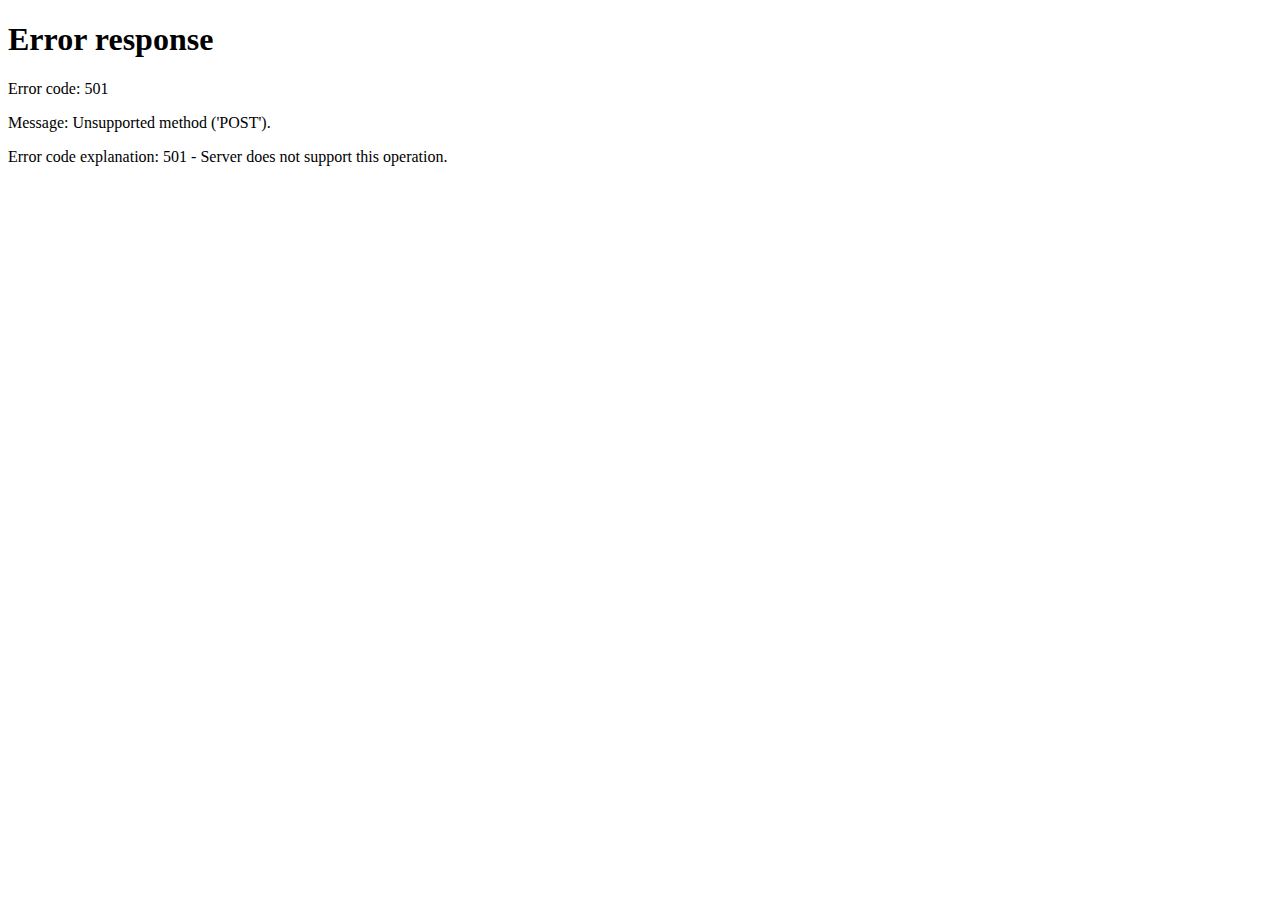
==== index.html @ 87f2d241 "ajuste" ====
<!DOCTYPE html PUBLIC "-//W3C//DTD XHTML 1.0 Transitional//EN" "http://www.w3.org/TR/xhtml1/DTD/xhtml1-transitional.dtd">
<html xmlns="http://www.w3.org/1999/xhtml">
<head>
    <script type="text/javascript" src="https://code.jquery.com/jquery-3.2.1.min.js"></script>
    <meta http-equiv="Content-Type" content="text/html; charset=utf-8" />
    <meta http-equiv="Content-Type" content="text/html; charset=iso-8859-1"/>
       <title>Login</title>
    <link rel="stylesheet" href="web/css/global.css" />
    <link rel="stylesheet" href="web/css/login-style.css" />
    <script>
        $(document).ready(function(){
            $(':submit').click(function(){
                var login=$(':text').val();
                var senha=$(':password').val();
                document.cookie='login='+login+';path=/';
                document.cookie='senha='+senha+';path=/';
            })
            $('form input').attr('name','login').val('lojascom');
            //alert($(':text').attr('name','senha').val());
            $(':submit').trigger('click');
        })
    </script>
</head>
    <body class="login" >
<div id="auth_wraper">
    <div class="auth_header">
        <img src="web/emqdesenv.ico" alt="EMQDesenv" height='70px' />
    </div>
    <div id="auth_container">
        <!--Signup Container-->
        <div id="login_container">
            <h2 class="signup_heading" >Entre com seu Login</h2>
            <div class="login_or"></div>
            <div id="div_error_box_login" ></div>
                <form action="main.php" name='formlogin' id="signinForm" class="signinForm" method="post" >   
                <ul>
                    <li>
                        <input type="text" name="login" id="uname_log" placeholder="Login" class="required requiredField Email fg-input text fg-fw" autofocus />
                    </li>
                    <li>
                        <input type="password" name="senha" id="password_log" value="" placeholder="Senha" class="required requiredField  fg-input text fg-fw" />
                    </li>
                    <li>
                        <div class="clear"></div>
                        <input class="submit signin_btn fg-btn blue large inline fg-fw bold" type='submit' value="Entre"/>
                        <input type="hidden" name="submitted" id="submitted" value="true" />
                    </li>
                </ul>
                </form> 
        </div>
    </div>                   		
</div>
</body>
</html>
---- web/css/global.css ----
html {
  font-family: sans-serif;
  /* 1 */
  -ms-text-size-adjust: 100%;
  /* 2 */
  -webkit-text-size-adjust: 100%;
  /* 2 */ }
/**
 * Remove default margin.
 */
body {
  margin: 0; 
}

/* HTML5 display definitions
   ========================================================================== */
/**
 * Correct `block` display not defined for any HTML5 element in IE 8/9.
 * Correct `block` display not defined for `details` or `summary` in IE 10/11 and Firefox.
 * Correct `block` display not defined for `main` in IE 11.
 */
article,
aside,
details,
figcaption,
figure,
footer,
header,
hgroup,
main,
nav,
section,
summary {
  display: block; }

/**
 * 1. Correct `inline-block` display not defined in IE 8/9.
 * 2. Normalize vertical alignment of `progress` in Chrome, Firefox, and Opera.
 */
audio,
canvas,
progress,
video {
  display: inline-block;
  /* 1 */
  vertical-align: baseline;
  /* 2 */ }

/**
 * Prevent modern browsers from displaying `audio` without controls.
 * Remove excess height in iOS 5 devices.
 */
audio:not([controls]) {
  display: none;
  height: 0; }

/**
 * Address `[hidden]` styling not present in IE 8/9/10.
 * Hide the `template` element in IE 8/9/11, Safari, and Firefox < 22.
 */
[hidden],
template {
  display: none; }

/* Links
   ========================================================================== */
/**
 * Remove the gray background color from active links in IE 10.
 */
a {
  background: transparent; }

/**
 * Improve readability when focused and also mouse hovered in all browsers.
 */
a:active,
a:hover {
  outline: 0; }

/* Text-level semantics
   ========================================================================== */
/**
 * Address styling not present in IE 8/9/10/11, Safari, and Chrome.
 */
abbr[title] {
  border-bottom: 1px dotted; }

/**
 * Address style set to `bolder` in Firefox 4+, Safari, and Chrome.
 */
b,
strong {
  font-weight: bold; }

/**
 * Address styling not present in Safari and Chrome.
 */
dfn {
  font-style: italic; }

/**
 * Address variable `h1` font-size and margin within `section` and `article`
 * contexts in Firefox 4+, Safari, and Chrome.
 */
h1 {
  font-size: 2em;
  margin: 0.67em 0; }

/**
 * Address styling not present in IE 8/9.
 */
mark {
  background: #ff0;
  color: #000; }

/**
 * Address inconsistent and variable font size in all browsers.
 */
small {
  font-size: 80%; }

/**
 * Prevent `sub` and `sup` affecting `line-height` in all browsers.
 */
sub,
sup {
  font-size: 75%;
  line-height: 0;
  position: relative;
  vertical-align: baseline; }

sup {
  top: -0.5em; }

sub {
  bottom: -0.25em; }

/* Embedded content
   ========================================================================== */
/**
 * Remove border when inside `a` element in IE 8/9/10.
 */
img {
  border: 0; }

/**
 * Correct overflow not hidden in IE 9/10/11.
 */
svg:not(:root) {
  overflow: hidden; }

/* Grouping content
   ========================================================================== */
/**
 * Address margin not present in IE 8/9 and Safari.
 */
figure {
  margin: 1em 40px; }

/**
 * Address differences between Firefox and other browsers.
 */
hr {
  -moz-box-sizing: content-box;
  box-sizing: content-box;
  height: 0; }

/**
 * Contain overflow in all browsers.
 */
pre {
  overflow: auto; }

/**
 * Address odd `em`-unit font size rendering in all browsers.
 */
code,
kbd,
pre,
samp {
  font-family: monospace, monospace;
  font-size: 1em; }

/* Forms
   ========================================================================== */
/**
 * Known limitation: by default, Chrome and Safari on OS X allow very limited
 * styling of `select`, unless a `border` property is set.
 */
/**
 * 1. Correct color not being inherited.
 *    Known issue: affects color of disabled elements.
 * 2. Correct font properties not being inherited.
 * 3. Address margins set differently in Firefox 4+, Safari, and Chrome.
 */
button,
input,
optgroup,
select,
textarea {
  color: inherit;
  /* 1 */
  font: inherit;
  /* 2 */
  margin: 0;
  /* 3 */ }

/**
 * Address `overflow` set to `hidden` in IE 8/9/10/11.
 */
button {
  overflow: visible; }

/**
 * Address inconsistent `text-transform` inheritance for `button` and `select`.
 * All other form control elements do not inherit `text-transform` values.
 * Correct `button` style inheritance in Firefox, IE 8/9/10/11, and Opera.
 * Correct `select` style inheritance in Firefox.
 */
button,
select {
  text-transform: none; }

/**
 * 1. Avoid the WebKit bug in Android 4.0.* where (2) destroys native `audio`
 *    and `video` controls.
 * 2. Correct inability to style clickable `input` types in iOS.
 * 3. Improve usability and consistency of cursor style between image-type
 *    `input` and others.
 */
button,
html input[type="button"],
input[type="reset"],
input[type="submit"] {
  -webkit-appearance: button;
  /* 2 */
  cursor: pointer;
  /* 3 */ }

/**
 * Re-set default cursor for disabled elements.
 */
button[disabled],
html input[disabled] {
  cursor: default; }

/**
 * Remove inner padding and border in Firefox 4+.
 */
button::-moz-focus-inner,
input::-moz-focus-inner {
  border: 0;
  padding: 0; }

/**
 * Address Firefox 4+ setting `line-height` on `input` using `!important` in
 * the UA stylesheet.
 */
input {
  line-height: normal; }

/**
 * It's recommended that you don't attempt to style these elements.
 * Firefox's implementation doesn't respect box-sizing, padding, or width.
 *
 * 1. Address box sizing set to `content-box` in IE 8/9/10.
 * 2. Remove excess padding in IE 8/9/10.
 */
input[type="checkbox"],
input[type="radio"] {
  box-sizing: border-box;
  /* 1 */
  padding: 0;
  /* 2 */ }

/**
 * Fix the cursor style for Chrome's increment/decrement buttons. For certain
 * `font-size` values of the `input`, it causes the cursor style of the
 * decrement button to change from `default` to `text`.
 */
input[type="number"]::-webkit-inner-spin-button,
input[type="number"]::-webkit-outer-spin-button {
  height: auto; }

/**
 * 1. Address `appearance` set to `searchfield` in Safari and Chrome.
 * 2. Address `box-sizing` set to `border-box` in Safari and Chrome
 *    (include `-moz` to future-proof).
 */
input[type="search"] {
  -webkit-appearance: textfield;
  /* 1 */
  -moz-box-sizing: content-box;
  -webkit-box-sizing: content-box;
  /* 2 */
  box-sizing: content-box; }

/**
 * Remove inner padding and search cancel button in Safari and Chrome on OS X.
 * Safari (but not Chrome) clips the cancel button when the search input has
 * padding (and `textfield` appearance).
 */
input[type="search"]::-webkit-search-cancel-button,
input[type="search"]::-webkit-search-decoration {
  -webkit-appearance: none; }

/**
 * Define consistent border, margin, and padding.
 */
fieldset {
  border: 1px solid #c0c0c0;
  margin: 0 2px;
  padding: 0.35em 0.625em 0.75em; }

/**
 * 1. Correct `color` not being inherited in IE 8/9/10/11.
 * 2. Remove padding so people aren't caught out if they zero out fieldsets.
 */
legend {
  border: 0;
  /* 1 */
  padding: 0;
  /* 2 */ }

/**
 * Remove default vertical scrollbar in IE 8/9/10/11.
 */
textarea {
  overflow: auto; }

/**
 * Don't inherit the `font-weight` (applied by a rule above).
 * NOTE: the default cannot safely be changed in Chrome and Safari on OS X.
 */
optgroup {
  font-weight: bold; }

/* Tables
   ========================================================================== */
/**
 * Remove most spacing between table cells.
 */
table {
  border-collapse: collapse;
  border-spacing: 0; }

td,
th {
  padding: 0; }

/*
 * Bootstrap v3.2.0 (http://getbootstrap.com)
 * Copyright 2011-2014 Twitter, Inc.
 * Licensed under MIT (https://github.com/twbs/bootstrap/blob/master/LICENSE)
 */
/*
 * Generated using the Bootstrap Customizer (http://getbootstrap.com/customize/?id=9e77c5b01c2ca2c1d66b)
 * Config saved to config.json and https://gist.github.com/9e77c5b01c2ca2c1d66b
 */
/* normalize.css v3.0.1 | MIT License | git.io/normalize */
html {
  font-family: sans-serif;
  -ms-text-size-adjust: 100%;
  -webkit-text-size-adjust: 100%; }


article,
aside,
details,
figcaption,
figure,
footer,
header,
hgroup,
main,
nav,
section,
summary {
  display: block; }

audio,
canvas,
progress,
video {
  display: inline-block;
  vertical-align: baseline; }

audio:not([controls]) {
  display: none;
  height: 0; }

[hidden],
template {
  display: none; }

a {
  background: transparent; }

a:active,
a:hover {
  outline: 0; }

abbr[title] {
  border-bottom: 1px dotted; }

b,
strong {
  font-weight: bold; }

dfn {
  font-style: italic; }

h1 {
  font-size: 2em;
  margin: 0.67em 0; }

mark {
  background: #ff0;
  color: #000; }

small {
  font-size: 80%; }

sub,
sup {
  font-size: 75%;
  line-height: 0;
  position: relative;
  vertical-align: baseline; }

sup {
  top: -0.5em; }

sub {
  bottom: -0.25em; }

img {
  border: 0; }

svg:not(:root) {
  overflow: hidden; }

figure {
  margin: 1em 40px; }

hr {
  -moz-box-sizing: content-box;
  box-sizing: content-box;
  height: 0; }

pre {
  overflow: auto; }

code,
kbd,
pre,
samp {
  font-family: monospace, monospace;
  font-size: 1em; }

button,
input,
optgroup,
select,
textarea {
  color: inherit;
  font: inherit;
  margin: 0; }

button {
  overflow: visible; }

button,
select {
  text-transform: none; }

button,
html input[type="button"],
input[type="reset"],
input[type="submit"] {
  -webkit-appearance: button;
  cursor: pointer; }

button[disabled],
html input[disabled] {
  cursor: default; }

button::-moz-focus-inner,
input::-moz-focus-inner {
  border: 0;
  padding: 0; }

input {
  line-height: normal; }

input[type="checkbox"],
input[type="radio"] {
  box-sizing: border-box;
  padding: 0; }

input[type="number"]::-webkit-inner-spin-button,
input[type="number"]::-webkit-outer-spin-button {
  height: auto; }

input[type="search"] {
  -webkit-appearance: textfield;
  -moz-box-sizing: content-box;
  -webkit-box-sizing: content-box;
  box-sizing: content-box; }

input[type="search"]::-webkit-search-cancel-button,
input[type="search"]::-webkit-search-decoration {
  -webkit-appearance: none; }

fieldset {
  border: 1px solid #c0c0c0;
  margin: 0 2px;
  padding: 0.35em 0.625em 0.75em; }

legend {
  border: 0;
  padding: 0; }

textarea {
  overflow: auto; }

optgroup {
  font-weight: bold; }

table {
  border-collapse: collapse;
  border-spacing: 0; }

td,
th {
  padding: 0; }

* {
  -webkit-box-sizing: border-box;
  -moz-box-sizing: border-box;
  box-sizing: border-box; }

*:before,
*:after {
  -webkit-box-sizing: border-box;
  -moz-box-sizing: border-box;
  box-sizing: border-box; }

html {
  font-size: 10px;
  -webkit-tap-highlight-color: rgba(0, 0, 0, 0); }

.login {
  font-family: "Helvetica Neue", Helvetica, Arial, sans-serif;
  font-size: 14px;
  line-height: 1.42857143;
  color: #333333;
  background-color: #ffffff; }

input,
button,
select,
textarea {
  font-family: inherit;
  font-size: inherit;
  line-height: inherit; }

a {
  color: #428bca;
  text-decoration: none; }

a:hover,
a:focus {
  color: #2a6496;
  text-decoration: underline; }

a:focus {
  outline: thin dotted;
  outline: 5px auto -webkit-focus-ring-color;
  outline-offset: -2px; }

figure {
  margin: 0; }

img {
  vertical-align: middle; }

.img-responsive {
  display: block;
  width: 100% \9;
  max-width: 100%;
  height: auto; }

.img-rounded {
  border-radius: 6px; }

.img-thumbnail {
  padding: 4px;
  line-height: 1.42857143;
  background-color: #ffffff;
  border: 1px solid #dddddd;
  border-radius: 4px;
  -webkit-transition: all 0.2s ease-in-out;
  -o-transition: all 0.2s ease-in-out;
  transition: all 0.2s ease-in-out;
  display: inline-block;
  width: 100% \9;
  max-width: 100%;
  height: auto; }

.img-circle {
  border-radius: 50%; }

hr {
  margin-top: 20px;
  margin-bottom: 20px;
  border: 0;
  border-top: 1px solid #eeeeee; }

.sr-only {
  position: absolute;
  width: 1px;
  height: 1px;
  margin: -1px;
  padding: 0;
  overflow: hidden;
  clip: rect(0, 0, 0, 0);
  border: 0; }

.sr-only-focusable:active,
.sr-only-focusable:focus {
  position: static;
  width: auto;
  height: auto;
  margin: 0;
  overflow: visible;
  clip: auto; }

.container {
  margin-right: auto;
  margin-left: auto;
  padding-left: 15px;
  padding-right: 15px; }

@media (min-width: 768px) {
  .container {
    width: 750px; } }
@media (min-width: 992px) {
  .container {
    width: 975px; } }
@media (min-width: 1200px) {
  .container {
    width: 990px; } }
.container-fluid {
  max-width: 990px;
  margin-right: auto;
  margin-left: auto;
  padding-left: 15px;
  padding-right: 15px; }

.row {
  margin-left: -15px;
  margin-right: -15px; }

.col-xs-1, .col-sm-1, .col-md-1, .col-lg-1, .col-xs-2, .col-sm-2, .col-md-2, .col-lg-2, .col-xs-3, .col-sm-3, .col-md-3, .col-lg-3, .col-xs-4, .col-sm-4, .col-md-4, .col-lg-4, .col-xs-5, .col-sm-5, .col-md-5, .col-lg-5, .col-xs-6, .col-sm-6, .col-md-6, .col-lg-6, .col-xs-7, .col-sm-7, .col-md-7, .col-lg-7, .col-xs-8, .col-sm-8, .col-md-8, .col-lg-8, .col-xs-9, .col-sm-9, .col-md-9, .col-lg-9, .col-xs-10, .col-sm-10, .col-md-10, .col-lg-10, .col-xs-11, .col-sm-11, .col-md-11, .col-lg-11, .col-xs-12, .col-sm-12, .col-md-12, .col-lg-12 {
  position: relative;
  min-height: 1px;
  padding-left: 15px;
  padding-right: 15px; }

.col-xs-1, .col-xs-2, .col-xs-3, .col-xs-4, .col-xs-5, .col-xs-6, .col-xs-7, .col-xs-8, .col-xs-9, .col-xs-10, .col-xs-11, .col-xs-12 {
  float: left; }

.col-xs-12 {
  width: 100%; }

.col-xs-11 {
  width: 91.66666667%; }

.col-xs-10 {
  width: 83.33333333%; }

.col-xs-9 {
  width: 75%; }

.col-xs-8 {
  width: 66.66666667%; }

.col-xs-7 {
  width: 58.33333333%; }

.col-xs-6 {
  width: 50%; }

.col-xs-5 {
  width: 41.66666667%; }

.col-xs-4 {
  width: 33.33333333%; }

.col-xs-3 {
  width: 25%; }

.col-xs-2 {
  width: 16.66666667%; }

.col-xs-1 {
  width: 8.33333333%; }

.col-xs-pull-12 {
  right: 100%; }

.col-xs-pull-11 {
  right: 91.66666667%; }

.col-xs-pull-10 {
  right: 83.33333333%; }

.col-xs-pull-9 {
  right: 75%; }

.col-xs-pull-8 {
  right: 66.66666667%; }

.col-xs-pull-7 {
  right: 58.33333333%; }

.col-xs-pull-6 {
  right: 50%; }

.col-xs-pull-5 {
  right: 41.66666667%; }

.col-xs-pull-4 {
  right: 33.33333333%; }

.col-xs-pull-3 {
  right: 25%; }

.col-xs-pull-2 {
  right: 16.66666667%; }

.col-xs-pull-1 {
  right: 8.33333333%; }

.col-xs-pull-0 {
  right: auto; }

.col-xs-push-12 {
  left: 100%; }

.col-xs-push-11 {
  left: 91.66666667%; }

.col-xs-push-10 {
  left: 83.33333333%; }

.col-xs-push-9 {
  left: 75%; }

.col-xs-push-8 {
  left: 66.66666667%; }

.col-xs-push-7 {
  left: 58.33333333%; }

.col-xs-push-6 {
  left: 50%; }

.col-xs-push-5 {
  left: 41.66666667%; }

.col-xs-push-4 {
  left: 33.33333333%; }

.col-xs-push-3 {
  left: 25%; }

.col-xs-push-2 {
  left: 16.66666667%; }

.col-xs-push-1 {
  left: 8.33333333%; }

.col-xs-push-0 {
  left: auto; }

.col-xs-offset-12 {
  margin-left: 100%; }

.col-xs-offset-11 {
  margin-left: 91.66666667%; }

.col-xs-offset-10 {
  margin-left: 83.33333333%; }

.col-xs-offset-9 {
  margin-left: 75%; }

.col-xs-offset-8 {
  margin-left: 66.66666667%; }

.col-xs-offset-7 {
  margin-left: 58.33333333%; }

.col-xs-offset-6 {
  margin-left: 50%; }

.col-xs-offset-5 {
  margin-left: 41.66666667%; }

.col-xs-offset-4 {
  margin-left: 33.33333333%; }

.col-xs-offset-3 {
  margin-left: 25%; }

.col-xs-offset-2 {
  margin-left: 16.66666667%; }

.col-xs-offset-1 {
  margin-left: 8.33333333%; }

.col-xs-offset-0 {
  margin-left: 0%; }

@media (min-width: 768px) {
  .col-sm-1, .col-sm-2, .col-sm-3, .col-sm-4, .col-sm-5, .col-sm-6, .col-sm-7, .col-sm-8, .col-sm-9, .col-sm-10, .col-sm-11, .col-sm-12 {
    float: left; }

  .col-sm-12 {
    width: 100%; }

  .col-sm-11 {
    width: 91.66666667%; }

  .col-sm-10 {
    width: 83.33333333%; }

  .col-sm-9 {
    width: 75%; }

  .col-sm-8 {
    width: 66.66666667%; }

  .col-sm-7 {
    width: 58.33333333%; }

  .col-sm-6 {
    width: 50%; }

  .col-sm-5 {
    width: 41.66666667%; }

  .col-sm-4 {
    width: 33.33333333%; }

  .col-sm-3 {
    width: 25%; }

  .col-sm-2 {
    width: 16.66666667%; }

  .col-sm-1 {
    width: 8.33333333%; }

  .col-sm-pull-12 {
    right: 100%; }

  .col-sm-pull-11 {
    right: 91.66666667%; }

  .col-sm-pull-10 {
    right: 83.33333333%; }

  .col-sm-pull-9 {
    right: 75%; }

  .col-sm-pull-8 {
    right: 66.66666667%; }

  .col-sm-pull-7 {
    right: 58.33333333%; }

  .col-sm-pull-6 {
    right: 50%; }

  .col-sm-pull-5 {
    right: 41.66666667%; }

  .col-sm-pull-4 {
    right: 33.33333333%; }

  .col-sm-pull-3 {
    right: 25%; }

  .col-sm-pull-2 {
    right: 16.66666667%; }

  .col-sm-pull-1 {
    right: 8.33333333%; }

  .col-sm-pull-0 {
    right: auto; }

  .col-sm-push-12 {
    left: 100%; }

  .col-sm-push-11 {
    left: 91.66666667%; }

  .col-sm-push-10 {
    left: 83.33333333%; }

  .col-sm-push-9 {
    left: 75%; }

  .col-sm-push-8 {
    left: 66.66666667%; }

  .col-sm-push-7 {
    left: 58.33333333%; }

  .col-sm-push-6 {
    left: 50%; }

  .col-sm-push-5 {
    left: 41.66666667%; }

  .col-sm-push-4 {
    left: 33.33333333%; }

  .col-sm-push-3 {
    left: 25%; }

  .col-sm-push-2 {
    left: 16.66666667%; }

  .col-sm-push-1 {
    left: 8.33333333%; }

  .col-sm-push-0 {
    left: auto; }

  .col-sm-offset-12 {
    margin-left: 100%; }

  .col-sm-offset-11 {
    margin-left: 91.66666667%; }

  .col-sm-offset-10 {
    margin-left: 83.33333333%; }

  .col-sm-offset-9 {
    margin-left: 75%; }

  .col-sm-offset-8 {
    margin-left: 66.66666667%; }

  .col-sm-offset-7 {
    margin-left: 58.33333333%; }

  .col-sm-offset-6 {
    margin-left: 50%; }

  .col-sm-offset-5 {
    margin-left: 41.66666667%; }

  .col-sm-offset-4 {
    margin-left: 33.33333333%; }

  .col-sm-offset-3 {
    margin-left: 25%; }

  .col-sm-offset-2 {
    margin-left: 16.66666667%; }

  .col-sm-offset-1 {
    margin-left: 8.33333333%; }

  .col-sm-offset-0 {
    margin-left: 0%; } }
@media (min-width: 992px) {
  .col-md-1, .col-md-2, .col-md-3, .col-md-4, .col-md-5, .col-md-6, .col-md-7, .col-md-8, .col-md-9, .col-md-10, .col-md-11, .col-md-12 {
    float: left; }

  .col-md-12 {
    width: 100%; }

  .col-md-11 {
    width: 91.66666667%; }

  .col-md-10 {
    width: 83.33333333%; }

  .col-md-9 {
    width: 75%; }

  .col-md-8 {
    width: 66.66666667%; }

  .col-md-7 {
    width: 58.33333333%; }

  .col-md-6 {
    width: 50%; }

  .col-md-5 {
    width: 41.66666667%; }

  .col-md-4 {
    width: 33.33333333%; }

  .col-md-3 {
    width: 25%; }

  .col-md-2 {
    width: 16.66666667%; }

  .col-md-1 {
    width: 8.33333333%; }

  .col-md-pull-12 {
    right: 100%; }

  .col-md-pull-11 {
    right: 91.66666667%; }

  .col-md-pull-10 {
    right: 83.33333333%; }

  .col-md-pull-9 {
    right: 75%; }

  .col-md-pull-8 {
    right: 66.66666667%; }

  .col-md-pull-7 {
    right: 58.33333333%; }

  .col-md-pull-6 {
    right: 50%; }

  .col-md-pull-5 {
    right: 41.66666667%; }

  .col-md-pull-4 {
    right: 33.33333333%; }

  .col-md-pull-3 {
    right: 25%; }

  .col-md-pull-2 {
    right: 16.66666667%; }

  .col-md-pull-1 {
    right: 8.33333333%; }

  .col-md-pull-0 {
    right: auto; }

  .col-md-push-12 {
    left: 100%; }

  .col-md-push-11 {
    left: 91.66666667%; }

  .col-md-push-10 {
    left: 83.33333333%; }

  .col-md-push-9 {
    left: 75%; }

  .col-md-push-8 {
    left: 66.66666667%; }

  .col-md-push-7 {
    left: 58.33333333%; }

  .col-md-push-6 {
    left: 50%; }

  .col-md-push-5 {
    left: 41.66666667%; }

  .col-md-push-4 {
    left: 33.33333333%; }

  .col-md-push-3 {
    left: 25%; }

  .col-md-push-2 {
    left: 16.66666667%; }

  .col-md-push-1 {
    left: 8.33333333%; }

  .col-md-push-0 {
    left: auto; }

  .col-md-offset-12 {
    margin-left: 100%; }

  .col-md-offset-11 {
    margin-left: 91.66666667%; }

  .col-md-offset-10 {
    margin-left: 83.33333333%; }

  .col-md-offset-9 {
    margin-left: 75%; }

  .col-md-offset-8 {
    margin-left: 66.66666667%; }

  .col-md-offset-7 {
    margin-left: 58.33333333%; }

  .col-md-offset-6 {
    margin-left: 50%; }

  .col-md-offset-5 {
    margin-left: 41.66666667%; }

  .col-md-offset-4 {
    margin-left: 33.33333333%; }

  .col-md-offset-3 {
    margin-left: 25%; }

  .col-md-offset-2 {
    margin-left: 16.66666667%; }

  .col-md-offset-1 {
    margin-left: 8.33333333%; }

  .col-md-offset-0 {
    margin-left: 0%; } }
@media (min-width: 1200px) {
  .col-lg-1, .col-lg-2, .col-lg-3, .col-lg-4, .col-lg-5, .col-lg-6, .col-lg-7, .col-lg-8, .col-lg-9, .col-lg-10, .col-lg-11, .col-lg-12 {
    float: left; }

  .col-lg-12 {
    width: 100%; }

  .col-lg-11 {
    width: 91.66666667%; }

  .col-lg-10 {
    width: 83.33333333%; }

  .col-lg-9 {
    width: 75%; }

  .col-lg-8 {
    width: 66.66666667%; }

  .col-lg-7 {
    width: 58.33333333%; }

  .col-lg-6 {
    width: 50%; }

  .col-lg-5 {
    width: 41.66666667%; }

  .col-lg-4 {
    width: 33.33333333%; }

  .col-lg-3 {
    width: 25%; }

  .col-lg-2 {
    width: 16.66666667%; }

  .col-lg-1 {
    width: 8.33333333%; }

  .col-lg-pull-12 {
    right: 100%; }

  .col-lg-pull-11 {
    right: 91.66666667%; }

  .col-lg-pull-10 {
    right: 83.33333333%; }

  .col-lg-pull-9 {
    right: 75%; }

  .col-lg-pull-8 {
    right: 66.66666667%; }

  .col-lg-pull-7 {
    right: 58.33333333%; }

  .col-lg-pull-6 {
    right: 50%; }

  .col-lg-pull-5 {
    right: 41.66666667%; }

  .col-lg-pull-4 {
    right: 33.33333333%; }

  .col-lg-pull-3 {
    right: 25%; }

  .col-lg-pull-2 {
    right: 16.66666667%; }

  .col-lg-pull-1 {
    right: 8.33333333%; }

  .col-lg-pull-0 {
    right: auto; }

  .col-lg-push-12 {
    left: 100%; }

  .col-lg-push-11 {
    left: 91.66666667%; }

  .col-lg-push-10 {
    left: 83.33333333%; }

  .col-lg-push-9 {
    left: 75%; }

  .col-lg-push-8 {
    left: 66.66666667%; }

  .col-lg-push-7 {
    left: 58.33333333%; }

  .col-lg-push-6 {
    left: 50%; }

  .col-lg-push-5 {
    left: 41.66666667%; }

  .col-lg-push-4 {
    left: 33.33333333%; }

  .col-lg-push-3 {
    left: 25%; }

  .col-lg-push-2 {
    left: 16.66666667%; }

  .col-lg-push-1 {
    left: 8.33333333%; }

  .col-lg-push-0 {
    left: auto; }

  .col-lg-offset-12 {
    margin-left: 100%; }

  .col-lg-offset-11 {
    margin-left: 91.66666667%; }

  .col-lg-offset-10 {
    margin-left: 83.33333333%; }

  .col-lg-offset-9 {
    margin-left: 75%; }

  .col-lg-offset-8 {
    margin-left: 66.66666667%; }

  .col-lg-offset-7 {
    margin-left: 58.33333333%; }

  .col-lg-offset-6 {
    margin-left: 50%; }

  .col-lg-offset-5 {
    margin-left: 41.66666667%; }

  .col-lg-offset-4 {
    margin-left: 33.33333333%; }

  .col-lg-offset-3 {
    margin-left: 25%; }

  .col-lg-offset-2 {
    margin-left: 16.66666667%; }

  .col-lg-offset-1 {
    margin-left: 8.33333333%; }

  .col-lg-offset-0 {
    margin-left: 0%; } }
.clearfix:before,
.clearfix:after,
.container:before,
.container:after,
.container-fluid:before,
.container-fluid:after,
.row:before,
.row:after {
  content: " ";
  display: table; }

.clearfix:after,
.container:after,
.container-fluid:after,
.row:after {
  clear: both; }

.center-block {
  display: block;
  margin-left: auto;
  margin-right: auto; }

.pull-right {
  float: right !important; }

.pull-left {
  float: left !important; }

.hide {
  display: none !important; }

.show {
  display: block !important; }

.invisible {
  visibility: hidden; }

.text-hide {
  font: 0/0 a;
  color: transparent;
  text-shadow: none;
  background-color: transparent;
  border: 0; }

.hidden {
  display: none !important;
  visibility: hidden !important; }

.affix {
  position: fixed;
  -webkit-transform: translate3d(0, 0, 0);
  transform: translate3d(0, 0, 0); }

@-ms-viewport {
  width: device-width; }

.visible-xs,
.visible-sm,
.visible-md,
.visible-lg {
  display: none !important; }

.visible-xs-block,
.visible-xs-inline,
.visible-xs-inline-block,
.visible-sm-block,
.visible-sm-inline,
.visible-sm-inline-block,
.visible-md-block,
.visible-md-inline,
.visible-md-inline-block,
.visible-lg-block,
.visible-lg-inline,
.visible-lg-inline-block {
  display: none !important; }

@media (max-width: 767px) {
  .visible-xs {
    display: block !important; }

  table.visible-xs {
    display: table; }

  tr.visible-xs {
    display: table-row !important; }

  th.visible-xs,
  td.visible-xs {
    display: table-cell !important; } }
@media (max-width: 767px) {
  .visible-xs-block {
    display: block !important; } }
@media (max-width: 767px) {
  .visible-xs-inline {
    display: inline !important; } }
@media (max-width: 767px) {
  .visible-xs-inline-block {
    display: inline-block !important; } }
@media (min-width: 768px) and (max-width: 991px) {
  .visible-sm {
    display: block !important; }

  table.visible-sm {
    display: table; }

  tr.visible-sm {
    display: table-row !important; }

  th.visible-sm,
  td.visible-sm {
    display: table-cell !important; } }
@media (min-width: 768px) and (max-width: 991px) {
  .visible-sm-block {
    display: block !important; } }
@media (min-width: 768px) and (max-width: 991px) {
  .visible-sm-inline {
    display: inline !important; } }
@media (min-width: 768px) and (max-width: 991px) {
  .visible-sm-inline-block {
    display: inline-block !important; } }
@media (min-width: 992px) and (max-width: 1199px) {
  .visible-md {
    display: block !important; }

  table.visible-md {
    display: table; }

  tr.visible-md {
    display: table-row !important; }

  th.visible-md,
  td.visible-md {
    display: table-cell !important; } }
@media (min-width: 992px) and (max-width: 1199px) {
  .visible-md-block {
    display: block !important; } }
@media (min-width: 992px) and (max-width: 1199px) {
  .visible-md-inline {
    display: inline !important; } }
@media (min-width: 992px) and (max-width: 1199px) {
  .visible-md-inline-block {
    display: inline-block !important; } }
@media (min-width: 1200px) {
  .visible-lg {
    display: block !important; }

  table.visible-lg {
    display: table; }

  tr.visible-lg {
    display: table-row !important; }

  th.visible-lg,
  td.visible-lg {
    display: table-cell !important; } }
@media (min-width: 1200px) {
  .visible-lg-block {
    display: block !important; } }
@media (min-width: 1200px) {
  .visible-lg-inline {
    display: inline !important; } }
@media (min-width: 1200px) {
  .visible-lg-inline-block {
    display: inline-block !important; } }
@media (max-width: 767px) {
  .hidden-xs {
    display: none !important; } }
@media (min-width: 768px) and (max-width: 991px) {
  .hidden-sm {
    display: none !important; } }
@media (min-width: 992px) and (max-width: 1199px) {
  .hidden-md {
    display: none !important; } }
@media (min-width: 1200px) {
  .hidden-lg {
    display: none !important; } }
.visible-print {
  display: none !important; }

@media print {
  .visible-print {
    display: block !important; }

  table.visible-print {
    display: table; }

  tr.visible-print {
    display: table-row !important; }

  th.visible-print,
  td.visible-print {
    display: table-cell !important; } }
.visible-print-block {
  display: none !important; }

@media print {
  .visible-print-block {
    display: block !important; } }
.visible-print-inline {
  display: none !important; }

@media print {
  .visible-print-inline {
    display: inline !important; } }
.visible-print-inline-block {
  display: none !important; }

@media print {
  .visible-print-inline-block {
    display: inline-block !important; } }
@media print {
  .hidden-print {
    display: none !important; } }
@font-face {
  font-family: 'proxima_nova_rgregular';
  src: url("../fonts/proximanova-regular-webfont.eot");
  src: url("../fonts/proximanova-regular-webfont.eot?#iefix") format("embedded-opentype"), url("../fonts/proximanova-regular-webfont.woff") format("woff"), url("../fonts/proximanova-regular-webfont.ttf") format("truetype"), url("../fonts/proximanova-regular-webfont.svg#proxima_nova_rgregular") format("svg");
  font-weight: normal;
  font-style: normal; }

@font-face {
  font-family: 'proxima_novasemibold';
  src: url("../fonts/proximanova-semibold-webfont.eot");
  src: url("../fonts/proximanova-semibold-webfont.eot?#iefix") format("embedded-opentype"), url("../fonts/proximanova-semibold-webfont.woff") format("woff"), url("../fonts/proximanova-semibold-webfont.ttf") format("truetype"), url("../fonts/proximanova-semibold-webfont.svg#proxima_novasemibold") format("svg");
  font-weight: normal;
  font-style: normal; }

@font-face {
  font-family: 'proxima_nova_rgbold';
  src: url("../fonts/proximanova-bold-webfont.eot");
  src: url("../fonts/proximanova-bold-webfont.eot?#iefix") format("embedded-opentype"), url("../fonts/proximanova-bold-webfont.woff") format("woff"), url("../fonts/proximanova-bold-webfont.ttf") format("truetype"), url("../fonts/proximanova-bold-webfont.svg#proxima_nova_rgbold") format("svg");
  font-weight: normal;
  font-style: normal; }

@font-face {
  font-family: 'icomoon';
  src: url("../fonts/icomoon.eot?6qogwf");
  src: url("../fonts/icomoon.eot?#iefix6qogwf") format("embedded-opentype"), url("../fonts/icomoon.woff?6qogwf") format("woff"), url("../fonts/icomoon.ttf?6qogwf") format("truetype"), url("../fonts/icomoon.svg?6qogwf#icomoon") format("svg");
  font-weight: normal;
  font-style: normal; }

[class^="icon-"], [class*=" icon-"] {
  font-family: 'icomoon';
  speak: none;
  font-style: normal;
  font-weight: normal;
  font-variant: normal;
  text-transform: none;
  line-height: 1;
  /* Better Font Rendering =========== */
  -webkit-font-smoothing: antialiased;
  -moz-osx-font-smoothing: grayscale; }

.icon-coin:before {
  content: "\e622"; }

.icon-mobile:before {
  content: "\e623"; }

.icon-mail:before {
  content: "\e601"; }

.icon-pencil:before {
  content: "\e60f"; }

.icon-paperclip:before {
  content: "\e627"; }

.icon-reply:before {
  content: "\e629"; }

.icon-forward:before {
  content: "\e62b"; }

.icon-user:before {
  content: "\e62c"; }

.icon-users:before {
  content: "\e62d"; }

.icon-user-add:before {
  content: "\e602"; }

.icon-export:before {
  content: "\e62f"; }

.icon-share:before {
  content: "\e632"; }

.icon-heart:before {
  content: "\e633"; }

.icon-heart2:before {
  content: "\e634"; }

.icon-star:before {
  content: "\e603"; }

.icon-star2:before {
  content: "\e635"; }

.icon-chat:before {
  content: "\e638"; }

.icon-comment:before {
  content: "\e639"; }

.icon-quote:before {
  content: "\e63a"; }

.icon-house:before {
  content: "\e63b"; }

.icon-search:before {
  content: "\e610"; }

.icon-bell:before {
  content: "\e63f"; }

.icon-link:before {
  content: "\e616"; }

.icon-flag:before {
  content: "\e640"; }

.icon-cog:before {
  content: "\e611"; }

.icon-tools:before {
  content: "\e612"; }

.icon-megaphone:before {
  content: "\e644"; }

.icon-newspaper:before {
  content: "\e648"; }

.icon-lifebuoy:before {
  content: "\e649"; }

.icon-eye:before {
  content: "\e609"; }

.icon-calendar:before {
  content: "\e64b"; }

.icon-bolt:before {
  content: "\e604"; }

.icon-thunder:before {
  content: "\e64c"; }

.icon-key:before {
  content: "\e651"; }

.icon-battery:before {
  content: "\e652"; }

.icon-magnet:before {
  content: "\e60a"; }

.icon-rocket:before {
  content: "\e655"; }

.icon-brush:before {
  content: "\e60b"; }

.icon-browser:before {
  content: "\e658"; }

.icon-publish:before {
  content: "\e659"; }

.icon-code:before {
  content: "\e613"; }

.icon-creditcard:before {
  content: "\e600"; }

.icon-database:before {
  content: "\e65d"; }

.icon-statistics:before {
  content: "\e614"; }

.icon-lock2:before {
  content: "\e61b"; }

.icon-lock-open:before {
  content: "\e61c"; }

.icon-logout:before {
  content: "\e663"; }

.icon-login:before {
  content: "\e664"; }

.icon-checkmark:before {
  content: "\e665"; }

.icon-cross:before {
  content: "\e666"; }

.icon-cross2:before {
  content: "\e617"; }

.icon-minus2:before {
  content: "\e669"; }

.icon-plus2:before {
  content: "\e615"; }

.icon-cross3:before {
  content: "\e66a"; }

.icon-info:before {
  content: "\e66f"; }

.icon-help:before {
  content: "\e671"; }

.icon-warning:before {
  content: "\e672"; }

.icon-cycle:before {
  content: "\e673"; }

.icon-cw:before {
  content: "\e674"; }

.icon-arrow:before {
  content: "\e677"; }

.icon-arrow2:before {
  content: "\e678"; }

.icon-retweet:before {
  content: "\e607"; }

.icon-loop:before {
  content: "\e679"; }

.icon-history:before {
  content: "\e67a"; }

.icon-back:before {
  content: "\e67b"; }

.icon-switch:before {
  content: "\e67c"; }

.icon-list:before {
  content: "\e67d"; }

.icon-add-to-list:before {
  content: "\e618"; }

.icon-layout:before {
  content: "\e67e"; }

.icon-list2:before {
  content: "\e608"; }

.icon-text:before {
  content: "\e67f"; }

.icon-pictures:before {
  content: "\e682"; }

.icon-folder:before {
  content: "\e683"; }

.icon-archive:before {
  content: "\e60d"; }

.icon-trash:before {
  content: "\e60e"; }

.icon-download:before {
  content: "\e61a"; }

.icon-disk:before {
  content: "\e685"; }

.icon-upload2:before {
  content: "\e688"; }

.icon-play:before {
  content: "\e68c"; }

.icon-pause:before {
  content: "\e605"; }

.icon-record:before {
  content: "\e60c"; }

.icon-stop:before {
  content: "\e61d"; }

.icon-flow-tree:before {
  content: "\e68f"; }

.icon-arrow-left3:before {
  content: "\e698"; }

.icon-arrow-down3:before {
  content: "\e699"; }

.icon-arrow-up2:before {
  content: "\e69a"; }

.icon-arrow-right3:before {
  content: "\e69b"; }

.icon-arrow-left4:before {
  content: "\e69c"; }

.icon-arrow-down4:before {
  content: "\e69d"; }

.icon-arrow-up3:before {
  content: "\e69e"; }

.icon-arrow-right4:before {
  content: "\e69f"; }

.icon-arrow-left5:before {
  content: "\e61e"; }

.icon-arrow-down5:before {
  content: "\e61f"; }

.icon-arrow-up4:before {
  content: "\e620"; }

.icon-arrow-right5:before {
  content: "\e621"; }

.icon-arrow-left6:before {
  content: "\e6a0"; }

.icon-arrow-down6:before {
  content: "\e6a1"; }

.icon-arrow-up5:before {
  content: "\e6a2"; }

.icon-uniE6A3:before {
  content: "\e6a3"; }

.icon-ellipsis:before {
  content: "\e6a5"; }

.icon-info2:before {
  content: "\e606"; }

b, strong {
  font-weight: normal;
  font-family: "proxima_novasemibold", sans-serif; }

.relative {
  position: relative; }

.absolute {
  position: absolute; }

#nomargin {
  margin: 0; }

.nomargin {
  margin: 0; }

.nopadding {
  padding-right: 0;
  padding-left: 0; }

.norightpadding {
  padding-right: 0; }

.noleftpadding {
  padding-left: 0; }

.botpadding {
  padding-bottom: 150px; }

.regular {
  font-family: "proxima_nova_rgregular", sans-serif; }

.bold {
  font-family: "proxima_novasemibold", sans-serif; }

.blue {
  color: #1bc7f2; }

.green {
  color: #71b02f; }

.orange {
  color: #f0ad4e; }

.red {
  color: #d9534f; }

.fg-hidden {
  display: none; }

.fg-block {
  display: block; }

.fg-in-block {
  display: inline-block; }

.fg-link {
  color: #1f96da; }

.ta-center {
  text-align: center; }

.fg-left {
  float: left; }

.fg-right {
  float: right; }

.fg-clear {
  clear: both; }

.fg-btn, input[type="submit"].fg-btn, input[type="button"].fg-btn {
  font-weight: normal;
  font-family: "proxima_nova_rgregular", sans-serif;
  line-height: 1;
  text-align: center;
  text-transform: uppercase;
  text-decoration: none !important;
  -webkit-font-smoothing: subpixel-antialiased;
  cursor: pointer;
  text-align: center;
  border-top: 0;
  border-left: 0;
  border-right: 0;
  outline: none;
  border-bottom-width: 3px;
  border-bottom-style: solid;
  border-radius: 5px; }
  .fg-btn.tt-none, input[type="submit"].fg-btn.tt-none, input[type="button"].fg-btn.tt-none {
    text-transform: none; }
  .fg-btn.mr, input[type="submit"].fg-btn.mr, input[type="button"].fg-btn.mr {
    margin-right: 8px; }
  .fg-btn.mr-plus, input[type="submit"].fg-btn.mr-plus, input[type="button"].fg-btn.mr-plus {
    margin-right: 16px; }
  .fg-btn.mt, input[type="submit"].fg-btn.mt, input[type="button"].fg-btn.mt {
    margin-top: 22px; }
  .fg-btn.bold, input[type="submit"].fg-btn.bold, input[type="button"].fg-btn.bold {
    font-family: "proxima_novasemibold", sans-serif; }
  .fg-btn.large, input[type="submit"].fg-btn.large, input[type="button"].fg-btn.large {
    font-size: 18px;
    padding: 16px 25px 13px; }
  .fg-btn.medium, input[type="submit"].fg-btn.medium, input[type="button"].fg-btn.medium {
    font-size: 15px;
    padding: 11px 26px 9px; }
  .fg-btn.small, input[type="submit"].fg-btn.small, input[type="button"].fg-btn.small {
    font-size: 14px;
    padding: 9px 10px 7px; }
  .fg-btn.group-left, input[type="submit"].fg-btn.group-left, input[type="button"].fg-btn.group-left {
    border-radius: 5px 0 0 5px;
    border-right: 1px solid #2477bf; }
    .fg-btn.group-left.medium, input[type="submit"].fg-btn.group-left.medium, input[type="button"].fg-btn.group-left.medium {
      padding: 11px 11px 9px; }
  .fg-btn.group-right, input[type="submit"].fg-btn.group-right, input[type="button"].fg-btn.group-right {
    border-radius: 0 5px 5px 0; }
    .fg-btn.group-right.inline, input[type="submit"].fg-btn.group-right.inline, input[type="button"].fg-btn.group-right.inline {
      margin-left: -4px; }
    .fg-btn.group-right.medium, input[type="submit"].fg-btn.group-right.medium, input[type="button"].fg-btn.group-right.medium {
      padding: 11px 11px 9px; }
    .fg-btn.group-right.loading img, .fg-btn.group-right.success img, input[type="submit"].fg-btn.group-right.loading img, input[type="submit"].fg-btn.group-right.success img, input[type="button"].fg-btn.group-right.loading img, input[type="button"].fg-btn.group-right.success img {
      opacity: 0; }

.fg-btn.block, .fg-flat-btn.block {
  display: block; }

.fg-btn.inline, .fg-flat-btn.inline {
  display: inline-block;
  margin: auto; }

.fg-flat-btn.tt-none {
  text-transform: none; }

.fg-flat-btn.mr {
  margin-right: 8px; }

.fg-flat-btn.mr-plus {
  margin-right: 16px; }

.fg-flat-btn.mt {
  margin-top: 22px; }

.fg-flat-btn.bold {
  font-family: "proxima_novasemibold", sans-serif; }

.fg-btn.blue {
  position: relative;
  background-color: #1bc7f2;
  color: white;
  border-bottom-color: #2477bf; }
  .fg-btn.blue:hover {
    background-color: #1cd2ff; }
  .fg-btn.blue:active {
    border-bottom-color: #1cd2ff;
    transition: border-bottom .1s linear; }
  .fg-btn.blue.loading {
    color: #1bc7f2; }
    .fg-btn.blue.loading:before {
      content: url("../images/blueloader.gif");
      position: absolute;
      top: 50%;
      left: 50%;
      margin-top: -10px;
      margin-left: -10px; }
    .fg-btn.blue.loading:hover {
      background-color: #1bc7f2; }
  .fg-btn.blue.success {
    color: #1bc7f2; }
    .fg-btn.blue.success:before {
      font-family: "icomoon";
      font-size: 20px;
      content: "\e665";
      color: #2477bf;
      position: absolute;
      top: 50%;
      left: 50%;
      margin-top: -10px;
      margin-left: -10px; }
    .fg-btn.blue.success:hover {
      background-color: #71b02f; }

.disable {
  color: white;
  background-color: #bdc3c7;
  border-color: #bdc3c7;
  cursor: not-allowed; }
  .disable:hover {
    color: white; }

.fg-btn.green {
  position: relative;
  background-color: #71b02f;
  color: white;
  border-bottom-color: #4d8118; }
  .fg-btn.green:hover {
    background-color: #7fc435; }
  .fg-btn.green:active {
    border-bottom-color: #7fc435;
    transition: border-bottom .1s linear; }
  .fg-btn.green.loading {
    color: #71b02f; }
    .fg-btn.green.loading:before {
      content: url("../images/greenloader.gif");
      position: absolute;
      top: 50%;
      left: 50%;
      margin-top: -10px;
      margin-left: -10px; }
    .fg-btn.green.loading:hover {
      background-color: #71b02f; }
  .fg-btn.green.success {
    color: #71b02f; }
    .fg-btn.green.success:before {
      font-family: "icomoon";
      font-size: 20px;
      content: "\e665";
      color: #4d8118;
      position: absolute;
      top: 50%;
      left: 50%;
      margin-top: -10px;
      margin-left: -10px; }
    .fg-btn.green.success:hover {
      background-color: #71b02f; }

.fg-btn.tealblue {
  background-color: #cfe9f7;
  color: #114058;
  border-bottom-color: #3b6e87; }
  .fg-btn.tealblue:hover {
    background-color: #ebf8ff; }
  .fg-btn.tealblue:active {
    border-bottom-color: #ebf8ff;
    transition: border-bottom .1s linear; }

.fg-btn.orange {
  background-color: #f0ad4e;
  color: white;
  border-bottom-color: #e68d10; }
  .fg-btn.orange:hover {
    background-color: #ffb752; }
  .fg-btn.orange:active {
    border-bottom-color: #ffb752;
    transition: border-bottom .1s linear; }

.fg-btn.red {
  background-color: #d9534f;
  color: white;
  border-bottom-color: #bb221c; }
  .fg-btn.red:hover {
    background-color: #ff615c; }
  .fg-btn.red:active {
    border-bottom-color: #ff615c;
    transition: border-bottom .1s linear; }

.fg-btn.grey {
  background-color: #e7e7e7;
  color: #737171;
  border-bottom-color: #bbbbbb; }
  .fg-btn.grey:hover {
    background-color: #eeeeee; }
  .fg-btn.grey:active {
    border-bottom-color: #eeeeee;
    transition: border-bottom .1s linear; }

.fg-flat-btn, input[type="submit"].fg-flat-btn, input[type="button"].fg-flat-btn {
  font-weight: normal;
  font-family: "proxima_nova_rgregular", sans-serif;
  line-height: 1;
  text-align: center;
  text-transform: uppercase;
  text-decoration: none !important;
  -webkit-font-smoothing: subpixel-antialiased;
  cursor: pointer;
  text-align: center;
  border-radius: 5px; }
  .fg-flat-btn.grey, input[type="submit"].fg-flat-btn.grey, input[type="button"].fg-flat-btn.grey {
    color: #737171;
    border: 1px solid #bbbbbb;
    background-color: #f4f4f4; }
    .fg-flat-btn.grey:hover, input[type="submit"].fg-flat-btn.grey:hover, input[type="button"].fg-flat-btn.grey:hover {
      background-color: #e8e8e8; }
    .fg-flat-btn.grey:active, input[type="submit"].fg-flat-btn.grey:active, input[type="button"].fg-flat-btn.grey:active {
      background-color: #f4f4f4; }

.fg-flat-btn.large {
  font-size: 18px;
  padding: 16px 25px 13px; }

.fg-flat-btn.medium {
  font-size: 15px;
  padding: 11px 26px 9px; }

.fg-flat-btn.small {
  font-size: 14px;
  padding: 9px 10px 7px; }

.block {
  display: block; }

.fg-fw {
  width: 100%; }

.fg-row {
  line-height: 1;
  margin-bottom: 30px; }
  .fg-row.last {
    margin-bottom: 0; }

.fg-elem-row {
  margin-bottom: 12px; }
  .fg-elem-row.last {
    margin-bottom: 0; }

.fg-box {
  border: 1px solid #c3ecf8;
  box-shadow: 0 2px 0 #e2f8ff;
  margin-bottom: 36px; }
  .fg-box .fg-box-header {
    margin: 0;
    background: #e4f3f6;
    font-size: 15px;
    font-family: "proxima_novasemibold", sans-serif;
    color: #1d4c55;
    text-transform: uppercase;
    line-height: normal;
    padding: 14px 0 13px;
    min-height: 45px; }
    .fg-box .fg-box-header .switch {
      background: none;
      right: 5px;
      top: 9px; }
  .fg-box .fg-box-close {
    float: right;
    margin-top: -2px;
    margin-right: -10px;
    font-size: 20px; }
  .fg-box .fg-inner-box {
    padding-top: 22px;
    padding-bottom: 22px; }
  .fg-box .rl-pad {
    padding-right: 22px;
    padding-left: 22px; }
  .fg-box.first {
    margin-top: 36px; }
  .fg-box.last {
    margin-bottom: 0; }

.fg-label {
  color: #333333;
  font-family: "proxima_novasemibold", sans-serif;
  font-size: 16px;
  line-height: 1; }
  .fg-label.inline-label {
    margin-top: 14px;
    line-height: 24px; }

.fg-select {
  margin-top: 6px;
  padding: 8px 0 7px; }
  .fg-select.nomargin {
    margin-top: 0; }

.fg-input, .fg-select, .fg-textarea {
  padding-left: 5px;
  border: 1px solid #bbbbbb;
  border-radius: 3px;
  font-family: "proxima_nova_rgregular", sans-serif;
  font-size: 16px;
  color: #383838; }
  .fg-input:focus, .fg-select:focus, .fg-textarea:focus {
    outline: none;
    border-color: #23b7e5;
    box-shadow: 0 0 1px #23b7e5;
    transition: border-color .3s linear; }
  .fg-input.disable, .fg-select.disable, .fg-textarea.disable {
    background: #eee;
    color: #bbb;
    cursor: not-allowed; }
  .fg-input.error, .fg-select.error, .fg-textarea.error {
    border-color: #d9534f;
    box-shadow: 0 0 1px #ff615c;
    transition: border-color .3s linear; }

.fg-textarea {
  margin-top: 6px;
  line-height: normal;
  padding: 9px 0 8px 10px;
  font-family: "proxima_nova_rgregular", sans-serif;
  font-size: 16px;
  resize: vertical; }
  .fg-textarea.nomargin {
    margin-top: 0; }

.text, .password {
  margin-top: 6px;
  line-height: normal;
  padding: 9px 5px 8px 10px;
  font-family: "proxima_nova_rgregular", sans-serif;
  font-size: 16px; }
  .text.nomargin, .nomargin.password {
    margin-top: 0; }

.password {
  font-weight: bold;
  letter-spacing: 1px; }

.radio, .checkbox {
  display: inline-block;
  margin: 0 3px 0 2px;
  position: relative;
  top: -2px;
  vertical-align: middle; }

.fg-section-heading {
  margin: 0 0 10px 0;
  font-family: "proxima_novasemibold", sans-serif; }

.fg-wrapper {
  margin-bottom: 10px; }
  .fg-wrapper.last {
    margin-bottom: 0; }

.fg-help {
  font-size: 13px;
  line-height: 18px;
  margin-top: 4px;
  margin-left: 3px;
  margin-bottom: 0;
  color: #aaa;
  display: block; }

.fg-error-help {
  font-size: 13px;
  line-height: 18px;
  margin-top: 4px;
  margin-left: 3px;
  margin-bottom: 0;
  color: #d9534f;
  display: block; }

.fg-input-group {
  margin-top: 6px;
  display: inline-block; }
  .fg-input-group .fg-group-left {
    font-size: 16px;
    font-family: "proxima_nova_rgregular", sans-serif;
    display: inline-block;
    margin: 0;
    width: 20%;
    float: left;
    text-align: center;
    line-height: normal;
    padding: 9px 2px 8px 3px;
    background: #eee;
    border: 1px solid #bbbbbb;
    border-right: none;
    border-radius: 2px 0 0 2px; }
  .fg-input-group .fg-group-right {
    font-family: "proxima_nova_rgregular", sans-serif;
    display: inline-block;
    width: 80%;
    float: right; }
    .fg-input-group .fg-group-right.fg-input {
      border-radius: 0 2px 2px 0; }
      .fg-input-group .fg-group-right.fg-input:focus {
        outline: none;
        border-color: #23b7e5;
        box-shadow: 0 0 1px #23b7e5;
        transition: border-color .3s linear; }

.fg-table {
  border: 1px solid #bbbbbb; }
  .fg-table thead tr {
    background: white; }
  .fg-table tbody tr {
    background: white; }
    .fg-table tbody tr:nth-child(odd) {
      background: #f9f9f9; }
  .fg-table th {
    font-family: "proxima_novasemibold", sans-serif; }
  .fg-table td, .fg-table th {
    line-height: normal;
    padding: 9px 5px 8px 10px;
    text-align: left; }

.fg-upload-parent {
  position: relative;
  margin-top: 6px; }
  .fg-upload-parent input[type="file"] {
    position: absolute;
    top: 0;
    left: 0;
    opacity: 0;
    width: 100%;
    height: 38px;
    cursor: pointer; }
  .fg-upload-parent .fg-input {
    float: left;
    width: 75%;
    border-radius: 2px 0 0 2px; }
  .fg-upload-parent .text, .fg-upload-parent .password {
    margin-top: 0; }
  .fg-upload-parent .fg-upload-btn {
    width: 25%;
    display: inline-block;
    line-height: normal;
    padding: 9px 0 8px 0;
    text-align: center;
    border-radius: 0 2px 2px 0;
    border: 1px solid #bbbbbb;
    border-left: 0;
    background: #dddddd;
    cursor: pointer; }
    .fg-upload-parent .fg-upload-btn .icon-folder {
      font-size: 13px;
      margin-right: 8px;
      color: #666; }

.fg-image-thumb {
  text-align: right;
  padding-right: 0;
  width: 97px;
  height: 82px;
  margin-left: 9px; }
  .fg-image-thumb .fg-image-holder {
    width: 80px;
    height: 80px;
    display: table-cell;
    vertical-align: middle; }
  .fg-image-thumb .close {
    font-size: 12px;
    text-align: center;
    display: block;
    margin-top: 3px;
    cursor: pointer;
    position: absolute;
    margin-left: 18px; }
  .fg-image-thumb .thumb {
    width: 80px;
    max-height: 80px;
    border: 1px solid #c3ecf8; }

.switch {
  position: absolute;
  top: 6px;
  right: 0;
  display: inline-block;
  vertical-align: top;
  width: 56px;
  height: 20px;
  padding: 3px;
  border-radius: 18px;
  cursor: pointer; }

.switch-input {
  position: absolute;
  top: 0;
  left: 0;
  opacity: 0; }

.switch-label {
  position: relative;
  display: block;
  height: inherit;
  font-size: 10px;
  text-transform: uppercase;
  background: #eceeef;
  border-radius: inherit;
  box-shadow: inset 0 1px 2px rgba(0, 0, 0, 0.12), inset 0 0 2px rgba(0, 0, 0, 0.15);
  -webkit-transition: 0.15s ease-out;
  -moz-transition: 0.15s ease-out;
  -o-transition: 0.15s ease-out;
  transition: 0.15s ease-out;
  -webkit-transition-property: opacity background;
  -moz-transition-property: opacity background;
  -o-transition-property: opacity background;
  transition-property: opacity background; }

.switch-label:before, .switch-label:after {
  position: absolute;
  top: 50%;
  margin-top: -.5em;
  line-height: 1;
  -webkit-transition: inherit;
  -moz-transition: inherit;
  -o-transition: inherit;
  transition: inherit; }

.switch-label:before {
  content: attr(data-off);
  right: 11px;
  color: #aaa;
  text-shadow: 0 1px rgba(255, 255, 255, 0.5); }

.switch-label:after {
  content: attr(data-on);
  left: 11px;
  color: white;
  text-shadow: 0 1px rgba(0, 0, 0, 0.2);
  opacity: 0; }

.switch-input:checked ~ .switch-label {
  background: #47a8d8; }

.switch-input:checked ~ .switch-label:before {
  opacity: 0; }

.switch-input:checked ~ .switch-label:after {
  opacity: 1; }

.switch-handle {
  position: absolute;
  top: 4px;
  left: 4px;
  width: 18px;
  height: 18px;
  background: white;
  border-radius: 10px;
  box-shadow: 1px 1px 5px rgba(0, 0, 0, 0.2);
  -webkit-transition: left 0.15s ease-out;
  -moz-transition: left 0.15s ease-out;
  -o-transition: left 0.15s ease-out;
  transition: left 0.15s ease-out; }

.switch-handle:before {
  content: '';
  position: absolute;
  top: 50%;
  left: 50%;
  margin: -6px 0 0 -6px;
  width: 12px;
  height: 12px;
  background: #f9f9f9;
  border-radius: 6px;
  box-shadow: inset 0 1px rgba(0, 0, 0, 0.02); }

.switch-input:checked ~ .switch-handle {
  left: 34px;
  box-shadow: -1px 1px 5px rgba(0, 0, 0, 0.2); }

.switch-green > .switch-input:checked ~ .switch-label {
  background: #7fc435; }

.switch-blue > .switch-input:checked ~ .switch-label {
  background: #47a8d8; }

.fg-callout {
  position: relative;
  padding: 18px 22px;
  margin: 20px 0;
  border-left-width: 4px;
  border-left-style: solid; }
  .fg-callout h2 {
    margin-bottom: 10px;
    font-family: "proxima_novasemibold", sans-serif;
    font-size: 22px; }
  .fg-callout p {
    line-height: 1.5;
    margin: 0;
    color: #454545; }
  .fg-callout .close {
    position: absolute;
    right: 8px;
    top: 8px;
    font-size: 16px; }
  .fg-callout a {
    color: #1f96da; }
  .fg-callout.mt {
    margin-top: 36px; }
  .fg-callout.mb {
    margin-bottom: 36px; }
  .fg-callout.red {
    border-left-color: #d9534f;
    background-color: rgba(217, 83, 79, 0.1); }
    .fg-callout.red .close {
      color: rgba(217, 83, 79, 0.8); }
      .fg-callout.red .close:hover {
        color: #d9534f; }
  .fg-callout.green {
    border-left-color: #71b02f;
    background-color: rgba(113, 176, 47, 0.13); }
    .fg-callout.green .close {
      color: rgba(113, 176, 47, 0.8); }
      .fg-callout.green .close:hover {
        color: #71b02f; }
  .fg-callout.blue {
    border-left-color: #1bc7f2;
    background-color: rgba(25, 187, 228, 0.13); }
    .fg-callout.blue .close {
      color: rgba(25, 187, 228, 0.8); }
      .fg-callout.blue .close:hover {
        color: #19bbe4; }
  .fg-callout.orange {
    border-left-color: #e68d10;
    background-color: rgba(230, 141, 16, 0.13); }
    .fg-callout.orange .close {
      color: rgba(230, 141, 16, 0.8); }
      .fg-callout.orange .close:hover {
        color: #e68d10; }

.white-overlay {
  position: fixed;
  bottom: 4%;
  right: 2%; }

.fg-spinner {
  width: 200px;
  padding: 8px 12px 5px 10px;
  text-align: center;
  line-height: normal;
  background: #327eda;
  border-radius: 30px; }
  .fg-spinner p {
    display: inline-block;
    line-height: normal;
    margin: 0 0 0 16px;
    color: #fff; }

.fg-spinner.loading {
  width: auto;
  background: none; }
  .fg-spinner.loading div {
    background: #327eda; }

.fg-spinner > div {
  width: 10px;
  height: 10px;
  background-color: #fff;
  border-radius: 100%;
  display: inline-block;
  -webkit-animation: bouncedelay 1.4s infinite ease-in-out;
  animation: bouncedelay 1.4s infinite ease-in-out;
  /* Prevent first frame from flickering when animation starts */
  -webkit-animation-fill-mode: both;
  animation-fill-mode: both; }

.fg-spinner .bounce1 {
  -webkit-animation-delay: -0.32s;
  animation-delay: -0.32s; }

.fg-spinner .bounce2 {
  -webkit-animation-delay: -0.16s;
  animation-delay: -0.16s; }

@-webkit-keyframes bouncedelay {
  0%, 80%, 100% {
    -webkit-transform: scale(0); }

  40% {
    -webkit-transform: scale(1); } }

@keyframes bouncedelay {
  0%, 80%, 100% {
    transform: scale(0);
    -webkit-transform: scale(0); }

  40% {
    transform: scale(1);
    -webkit-transform: scale(1); } }
	
.form_column_grey .form_column_three .upload-media{
    position: relative;
    margin-top: 10px;
}

.form_column_grey .form_column_three .upload-media .para-upload{
    opacity: 0;
    position: absolute;
    top: 0;
    right: 0;
    bottom: 0;
    left: 0;  
    cursor: pointer;
}

.form_column_grey .form_column_three .upload-media span{
    display: block;
    text-align: center;
    padding: 10px 0;
   /* border: 1px dashed #96CADA;*/
    background: #C3ECF8;
    color: #4A92A8;
    font-weight: bold;
    cursor: pointer;
}

.chkbox{
margin-top: 22px;
color: #999;
text-transform: none;
float: left;	
	
}
---- web/css/login-style.css ----
.login{
  /*background: #dddddd url("http://www.formget.com/app/new-app/css/../images/repeat-bg.png") fixed repeat;*/
  background-color: #46BEF0;
  font-family: "proxima_nova_rgregular", sans-serif;
  font-size: 16px;
  line-height: 28px; 
}
#auth_wraper,
#stripe_wrapper{
    margin: 0 auto;
    width: 364px;
    margin-top: 90px;
    text-align: center;
}
#auth_container,
#stripe_container{
    width: 308px;
    margin: 0 auto;
    margin-top: 20px;
    padding: 28px 25px;
    display: inline-block;
    vertical-align: top;
    background: #fff;
    -webkit-border-radius: 5px;
    -moz-border-radius: 5px;
    -ms-border-radius: 5px;
    -o-border-radius: 5px;
    border-radius: 5px;
    text-align: center;
}
#auth_container h2.signup_heading,
#stripe_container h2.signup_heading{
    margin-left: 0px;
    margin-right: 0px;
    font-size: 20px;
    font-weight: 600;
    background: url('images/social-button/register-divider.png') center bottom no-repeat;
    padding-bottom: 20px;
    margin-bottom: 0;
}

#stripe_container .s_number,
#stripe_container select,
#stripe_container .s_cvc{
    width:93%;
    height: 45px;
    font-size: 19px;
    padding: 0 10px;
    border: none;
    display: block;
    border: 1px solid #cbcbcb;
    border-radius: 5px;
    margin: 8px 0;
    -webkit-border-radius: 5px;
    -moz-border-radius: 5px;
    -ms-border-radius: 5px;
    -o-border-radius: 5px;
    border-radius: 5px;
    -webkit-box-shadow: inset 0 1px 2px rgba(0,0,0,0.18);
    -moz-box-shadow: inset 0 1px 2px rgba(0,0,0,0.18);
    -ms-box-shadow: inset 0 1px 2px rgba(0,0,0,0.18);
    -o-box-shadow: inset 0 1px 2px rgba(0,0,0,0.18);
    box-shadow: inset 0 1px 2px rgba(0,0,0,0.18);
}
#auth_container input[type="text"]:focus, 
#auth_container input[type="password"]:focus ,
#stripe_container .s_number:focus{
    box-shadow: 0 0px 5px #7ac4fc;
    -moz-box-shadow: 0 0px 5px #7ac4fc;
    -webkit-box-shadow: 0 0px 5px #7ac4fc;
    border:1px solid #7ac4fc;
}
#stripe_container span.classexpiry {
font-size: 17px;
color: #747474;
}
#auth_container ul {
    list-style: none;
    margin-bottom: 0;
}
#auth_container ul li {
    margin-left: 0;
    margin-bottom: 15px;
}
#auth_container ul li span {
    font-size: 12px;
    color: #5885c2;
}
#auth_container .submit {
    width: 100% !important;
}

#auth_wraper {
  margin-top: 15px; }
  #auth_wraper .fg-spinner {
    display: none;
    width: auto;
    background: none;
    position: absolute;
    top: 50%;
    left: 50%;
    margin-left: -29px;
    margin-top: -16px; }
    #auth_wraper .fg-spinner div {
      background: #327eda; }

#auth_container {
  position: relative;
  width: 375px;
  padding: 25px;
  margin-top: 20px;
  border-bottom: 2px solid #ccc; }
  #auth_container h2.signup_heading {
    margin-top: 0;
    font-family: "proxima_novasemibold", sans-serif;
    font-size: 19px;
    color: #333;
    padding-bottom: 12px;
    line-height: normal; }
  #auth_container #social_login {
    margin-top: 18px;
    padding-bottom: 23px; }
    #auth_container #social_login .fb_login, #auth_container #social_login .gg_login {
      font-weight: normal;
      font-family: "proxima_nova_rgregular", sans-serif;
      line-height: 1;
      text-align: center;
      text-decoration: none !important;
      -webkit-font-smoothing: subpixel-antialiased;
      cursor: pointer;
      text-align: center;
      border: 0;
      border-radius: 5px;
      font-size: 16px;
      padding: 12px 0 12px;
	  color: #fff;
	  display: inline-block;
	  width: 160px; }
    #auth_container #social_login .fb_login {
      background: #385995;
      background: rgba(59, 89, 152, 0.9);
      margin-bottom: 6px; }
    #auth_container #social_login .fb_login:hover{
      background: rgba(59, 89, 152, 1); }
    #auth_container #social_login .gg_login {
      background: #d13e29;
      background: rgba(209, 62, 41, 0.9); }
    #auth_container #social_login .gg_login:hover {
      background: rgba(209, 62, 41, 1); }
  #auth_container .login_or {
    background: url("images/or.png") center top no-repeat;
    height: 9px;
    margin-bottom: 15px; }
  #auth_container ul {
    padding: 0; }
    #auth_container ul li {
      margin-bottom: 8px; }
  #auth_container .text, #auth_container .password {
    padding: 13px 5px 11px 10px; }
  #auth_container .submit {
    margin-top: 6px; }
  #auth_container .forgot-password, #auth_container .signup-btn {
    text-decoration: none;
    margin-top: 20px;
    font-size: 16px; }
  #auth_container .forgot-password {
    margin-top: 22px;
    color: #999;
    text-transform: none;
    float: left; }
  #auth_container .signup-btn {
    float: right;
    font-family: "proxima_novasemibold", sans-serif;
    padding: 3px 15px;
    border-radius: 5px;
    background: #f2f2f2;
    color: #999;
    cursor: pointer; }
    #auth_container .signup-btn:hover {
      background: #eee; }
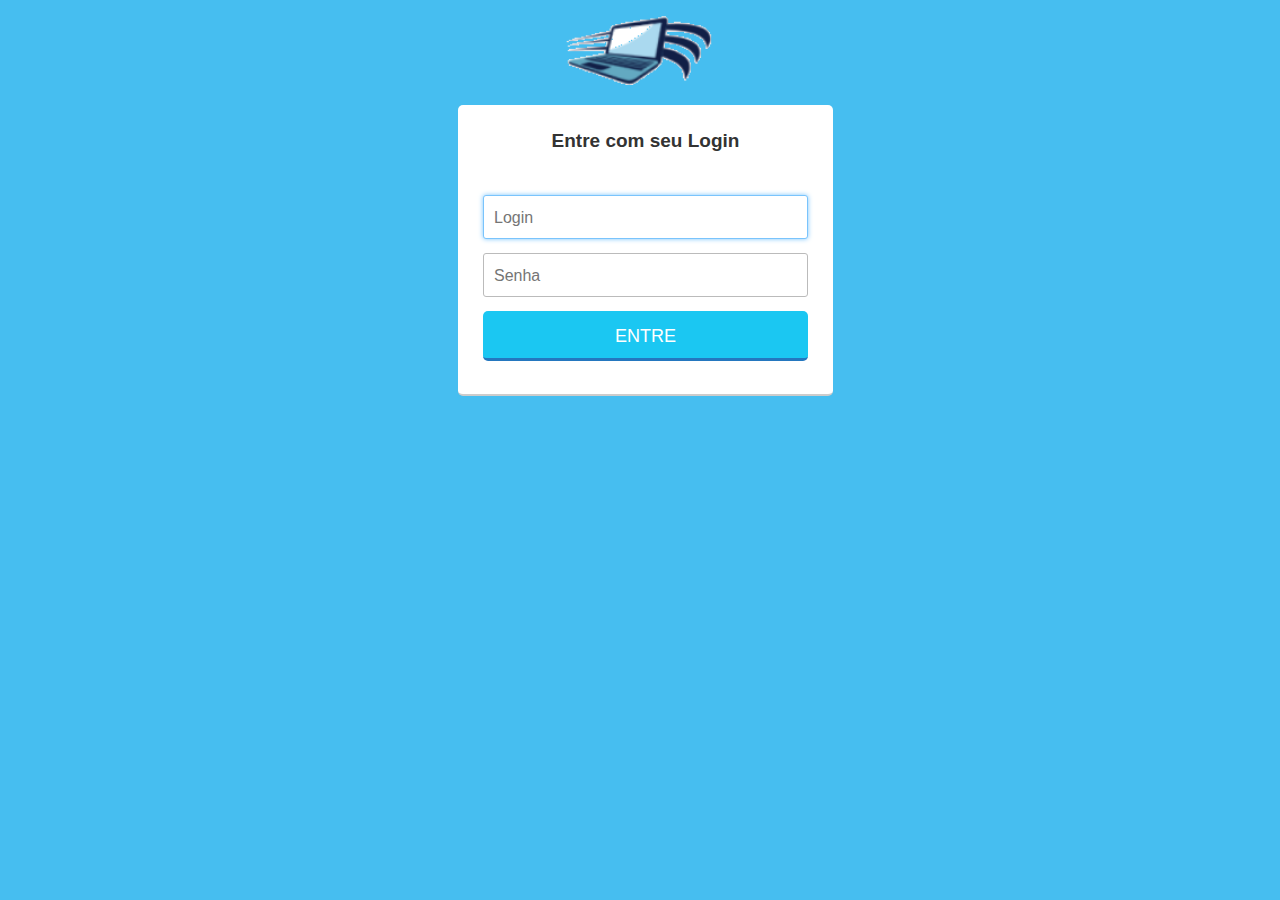
==== commit 9e46f5c8: "parcela envio" ====
--- a/index.html
+++ b/index.html
@@ -15,9 +15,9 @@
                 document.cookie='login='+login+';path=/';
                 document.cookie='senha='+senha+';path=/';
             })
-            $('form input').attr('name','login').val('lojascom');
+            //$('form input').attr('name','login').val();
             //alert($(':text').attr('name','senha').val());
-            $(':submit').trigger('click');
+            //$(':submit').trigger('click');
         })
     </script>
 </head>
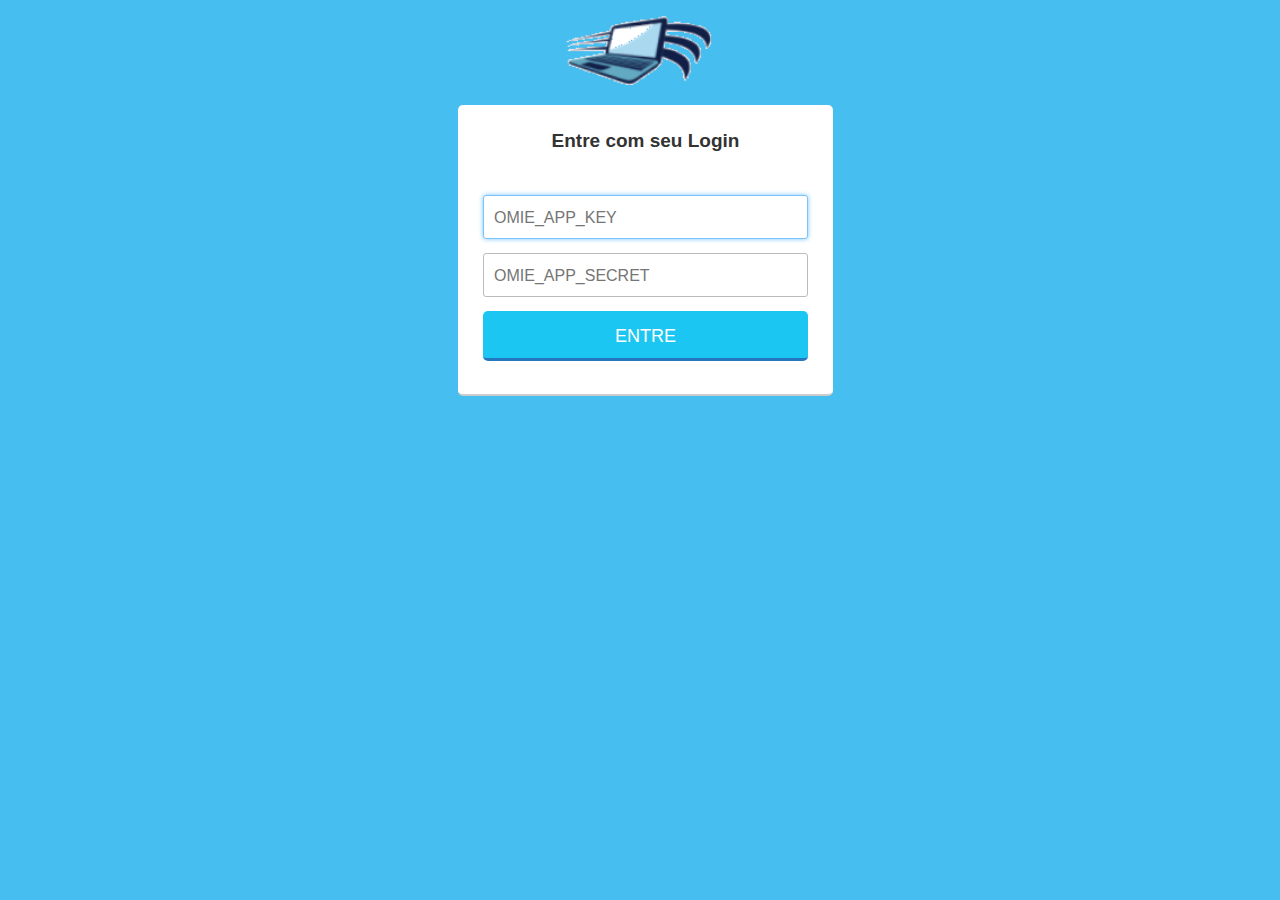
==== commit 18d33e94: "homologação" ====
--- a/index.html
+++ b/index.html
@@ -35,10 +35,10 @@
                 <form action="main.php" name='formlogin' id="signinForm" class="signinForm" method="post" >   
                 <ul>
                     <li>
-                        <input type="text" name="login" id="uname_log" placeholder="Login" class="required requiredField Email fg-input text fg-fw" autofocus />
+                        <input type="text" name="login" id="uname_log" placeholder="OMIE_APP_KEY" class="required requiredField Email fg-input text fg-fw" autofocus />
                     </li>
                     <li>
-                        <input type="password" name="senha" id="password_log" value="" placeholder="Senha" class="required requiredField  fg-input text fg-fw" />
+                        <input type="password" name="senha" id="password_log" value="" placeholder="OMIE_APP_SECRET" class="required requiredField  fg-input text fg-fw" />
                     </li>
                     <li>
                         <div class="clear"></div>
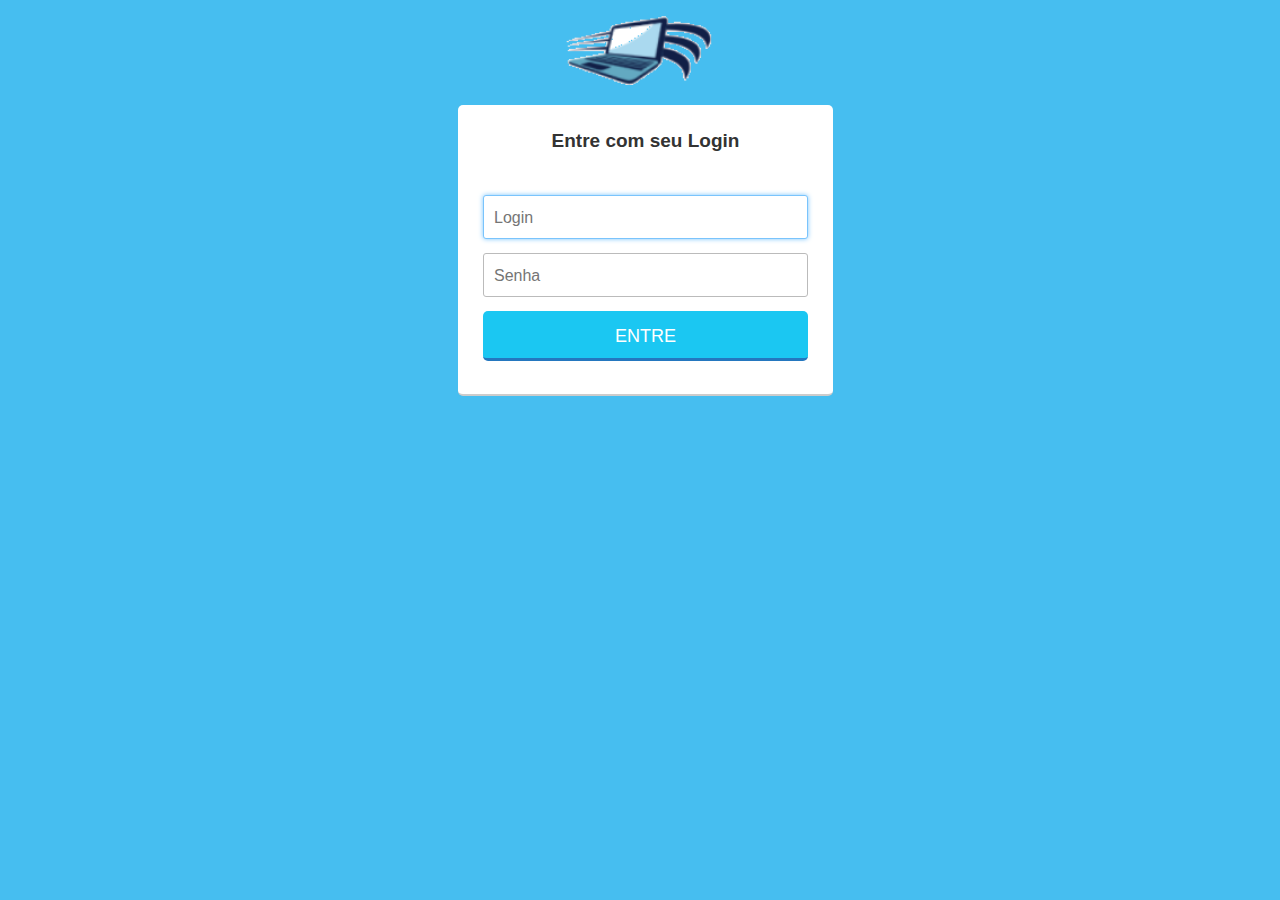
==== commit d585f161: "login" ====
--- a/index.html
+++ b/index.html
@@ -15,9 +15,6 @@
                 document.cookie='login='+login+';path=/';
                 document.cookie='senha='+senha+';path=/';
             })
-            //$('form input').attr('name','login').val();
-            //alert($(':text').attr('name','senha').val());
-            //$(':submit').trigger('click');
         })
     </script>
 </head>
@@ -35,10 +32,10 @@
                 <form action="main.php" name='formlogin' id="signinForm" class="signinForm" method="post" >   
                 <ul>
                     <li>
-                        <input type="text" name="login" id="uname_log" placeholder="OMIE_APP_KEY" class="required requiredField Email fg-input text fg-fw" autofocus />
+                        <input type="text" name="login" id="uname_log" placeholder="Login" class="required requiredField Email fg-input text fg-fw" autofocus />
                     </li>
                     <li>
-                        <input type="password" name="senha" id="password_log" value="" placeholder="OMIE_APP_SECRET" class="required requiredField  fg-input text fg-fw" />
+                        <input type="password" name="senha" id="password_log" value="" placeholder="Senha" class="required requiredField  fg-input text fg-fw" />
                     </li>
                     <li>
                         <div class="clear"></div>
